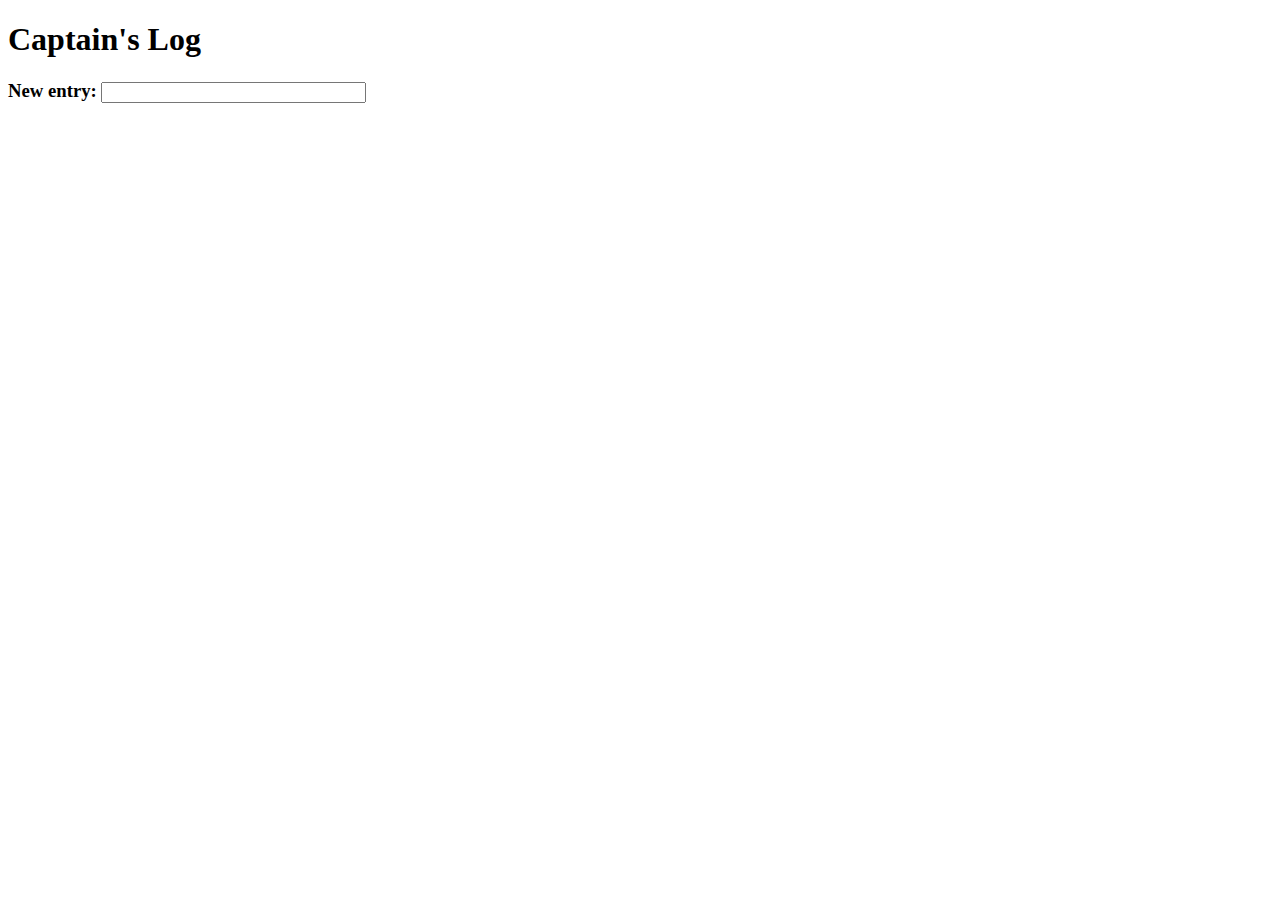
==== captainslog/index.html @ 8f628b47 "Uploaded basic file outlines" ====
<!DOCTYPE html>

<html>

<head>
    <meta charset="utf-8" />
    <title>Captain's Log</title>
    <link rel="stylesheet" href="style.css" />
    <script src="https://ajax.googleapis.com/ajax/libs/jquery/3.2.1/jquery.min.js"></script>
    <script>
        // Your work will be done here...
    </script>
</head>

<body>
    <h1>Captain's Log</h1>
    <h3>New entry: <input type="text" id="msg" name="msg" size="30" /></h3>
    <div id="log"></div>
</body>
</html>
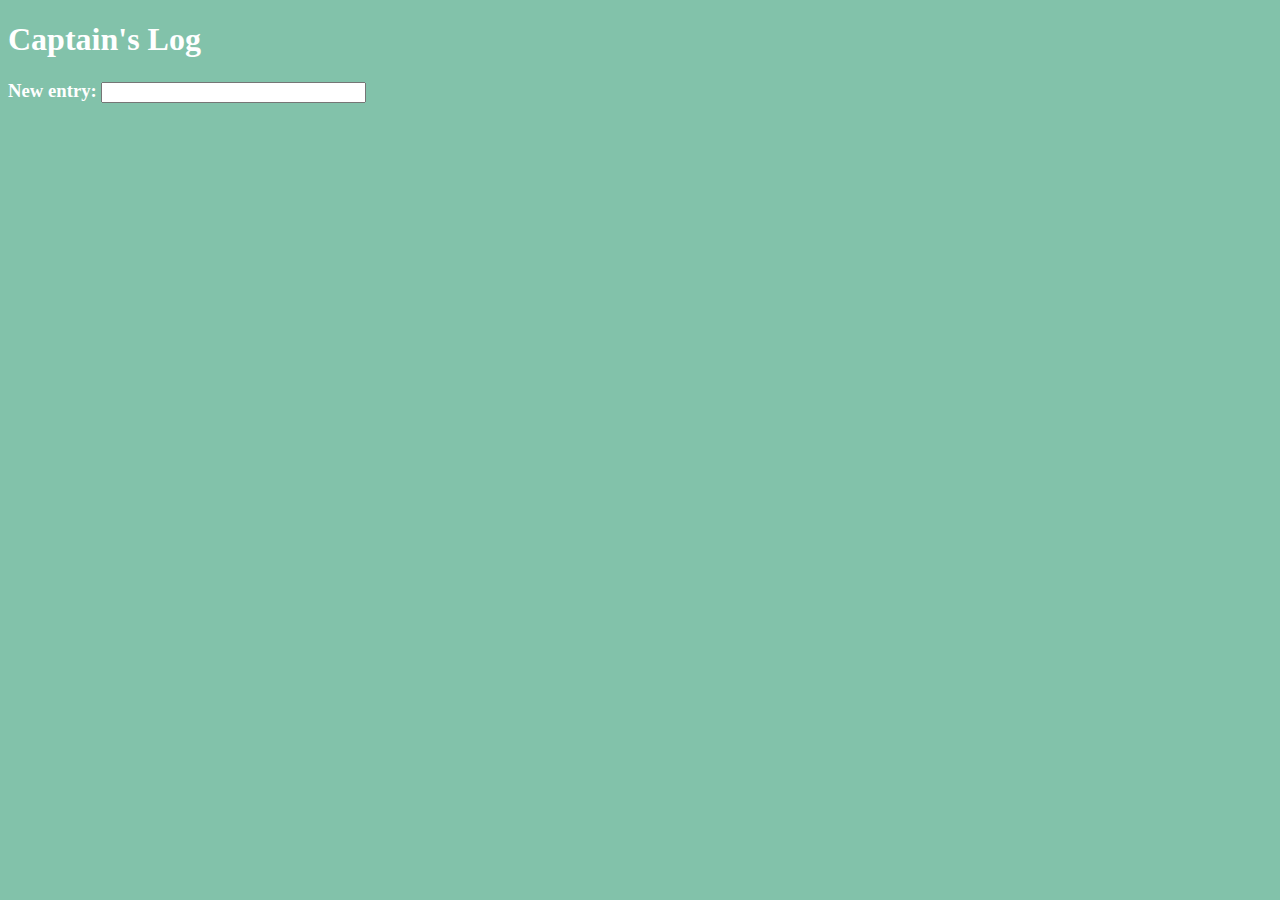
==== commit edf8c688: "Made user text and date object a key value pair" ====
--- a/captainslog/index.html
+++ b/captainslog/index.html
@@ -8,7 +8,34 @@
     <link rel="stylesheet" href="style.css" />
     <script src="https://ajax.googleapis.com/ajax/libs/jquery/3.2.1/jquery.min.js"></script>
     <script>
-        // Your work will be done here...
+        text = "";
+        var current;
+        var thisDate;
+
+        $(document).ready(function(){
+            $('h3').keypress(function (e) {
+                // if user presses return
+                if (e.which == 13) {
+                    // get value of text box and make local storage key
+                    // value pair
+                    current = $('#msg').val();
+                    thisDate = Date();
+                    localStorage.setItem(current, thisDate);
+
+                    // update body of website
+                    text = thisDate + " - " + current + "</br>" + text;
+                    $('#log').html(text);
+
+                    // clear the text box
+                    $('#msg').val('');
+                }
+            });
+        });
+
+
+
+
+
     </script>
 </head>
 
--- a/captainslog/style.css
+++ b/captainslog/style.css
@@ -0,0 +1,18 @@
+body {
+	background-color: #82C2AA;
+}
+
+h1 {
+	font-family: "Verdana";
+	color: white;
+}
+
+h3 {
+	font-family: "Verdana";
+	color: white;
+}
+
+#log {
+	font-family: "Verdana";
+	color: white;
+}